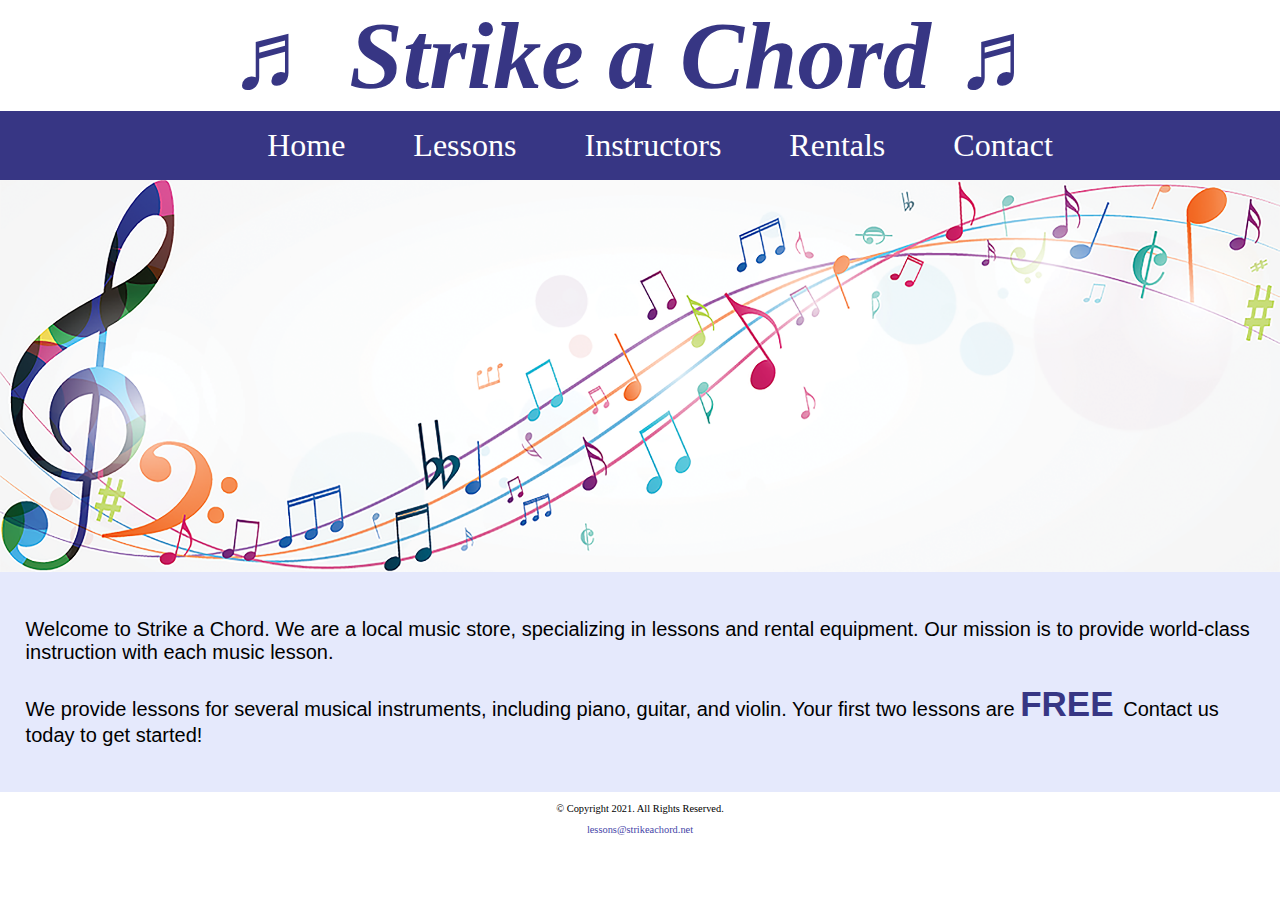
==== index.html @ 9f390e34 "chapter4" ====
<!-- Write your code here -->
<!--  
Student Name: William Gomez
File Name: index.html
Date: 7/15/2021
-->
<!DOCTYPE html>
<html lang="en">

<head>

  <meta charset="utf-8">
  <link rel="stylesheet" href="css/styles.css"> 

  <title>Strike a Chord: Home Page</title>

    <body>

        <header>
          <h1>&#9836; Strike a Chord &#9836;</h1> 
        </header>

        <nav>
            <ul>
                <li><a href="index.html"> Home </a></li>
                <li><a href="lessons.html">Lessons  </a></li>
                <li><a href="instructors.html">Instructors  </a> </li>
                <li><a href="rentals.html">Rentals  </a> </li>
                <li><a href="contact.html">Contact  </a> </li>
            </ul> 
        </nav>
        <div id="hero">
         <img src="images/music-notes.png" alt="colorful music notes">
        </div>
<!-- Use the main area to add the main content to the webpage -->
        <main>

          <div id="intro">
            <p>Welcome to Strike a Chord. We are a local music store, specializing in lessons and rental              equipment. Our mission is to provide world-class instruction with each music lesson.</p>
  
            <p>We provide lessons for several musical instruments, including piano, guitar, and violin.               Your first two lessons are <span class="action"> FREE </span> Contact us today to get started!</p>
          </div>

        </main>
        
        <footer>
          <p>&copy; Copyright 2021. All Rights Reserved.</p>
          <p><a href="mailto:lessons@strikeachord.net"> lessons@strikeachord.net</a></p>
        </footer> 

    </body>
  
</head>

</html>
---- css/styles.css ----
/*  
Author: William Gomez
File Name: styles.css
Date: 07/30/2021
*/

/* CSS Reset */
body, header, nav, main, footer, img, h1 
{
    margin: 0;
    padding: 0;
    border: 0;
}

/* Style rule for images */
img 
{
    max-width: 100%;
    display: block;
}

/* Style rules for header content */
header 
{

    text-align: center;
    font-size: 3em;
    color: #373684;
}
 
header h1 
{
    font-style: italic;
}

/* Style rules for navigation area */
nav {
    background-color: #373684;
}
 
nav ul {
    list-style-type: none;
    margin: 0;
    text-align: center;
}
 
nav li {
    display: inline-block;
    font-size: 2em;
}
 
nav li a {
    display: block;
    color: #fff;
    text-align: center;
    padding: 0.5em 1em;
    text-decoration: none;
}

/* Style rules for main content */
main 
{
    padding: 2%;
    background-color: #e5e9fc;
    overflow: auto;
    font-family: Verdana, Arial, sans-serif;
}
 
main p 
{
    font-size: 1.25em;
}
 
.action 
{
    font-size: 1.75em;
    color: #373684; 
    font-weight: bold;
}

#piano, #guitar, #violin 
{
     width: 29%;
     float: left;
     margin: 0 2%;
}
 
#info 
{
    clear: left;
    background-color: #c0caf7;
    padding: 1% 2%;
}

#contact 
{
    text-align: center;
}
 
#contact a 
{
    color: #4645a8;
    text-decoration: none;
    font-weight: bold;
}
 
.map 
{
    border: 5px solid #373684;
}

/* Style rules for footer content */
footer 
{
    text-align: center;
    font-size: 0.65em;
    clear: left;  
}
 
footer a 
{
    color: #4645a8;
    text-decoration: none;
}
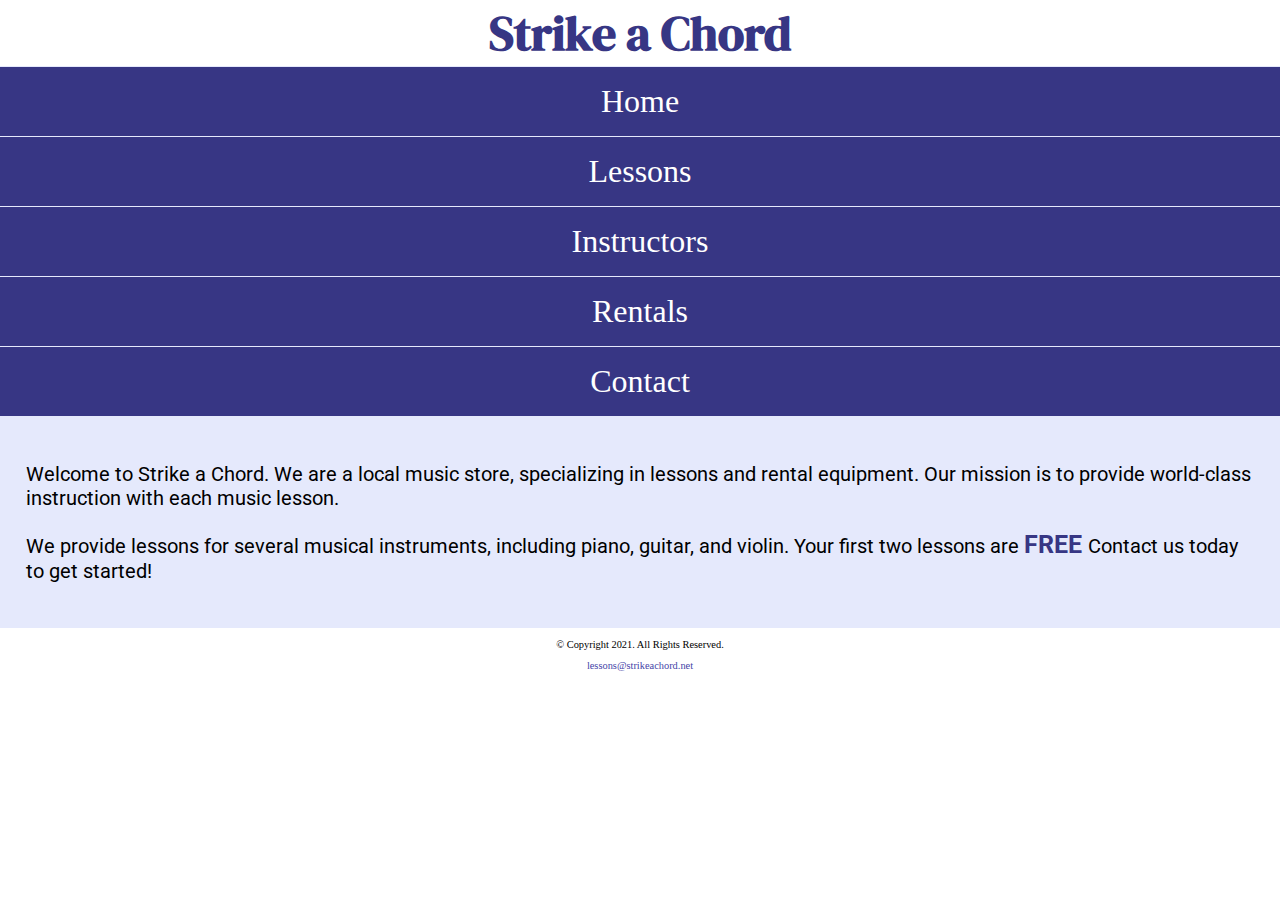
==== commit ba4c9c61: "chapter5" ====
--- a/index.html
+++ b/index.html
@@ -10,14 +10,18 @@
 <head>
 
   <meta charset="utf-8">
-  <link rel="stylesheet" href="css/styles.css"> 
+  <meta name="viewport" content="width=device-width, initial-scale=1.0">
+  <link rel="stylesheet" href="css/styles.css">
+  <link rel="preconnect" href="https://fonts.googleapis.com">
+<link rel="preconnect" href="https://fonts.gstatic.com" crossorigin>
+<link href="https://fonts.googleapis.com/css2?family=DM+Serif+Display:ital@1&family=Roboto:wght@100&display=swap" rel="stylesheet">
 
   <title>Strike a Chord: Home Page</title>
 
     <body>
 
         <header>
-          <h1>&#9836; Strike a Chord &#9836;</h1> 
+            <h1><span class="tab-desk">&#9836;</span>  Strike a Chord <span class="tab-desk">&#9836;</span> </h1> 
         </header>
 
         <nav>
@@ -29,7 +33,7 @@
                 <li><a href="contact.html">Contact  </a> </li>
             </ul> 
         </nav>
-        <div id="hero">
+        <div class="tab-desk" id="hero">
          <img src="images/music-notes.png" alt="colorful music notes">
         </div>
 <!-- Use the main area to add the main content to the webpage -->
--- a/css/styles.css
+++ b/css/styles.css
@@ -5,7 +5,7 @@
 */
 
 /* CSS Reset */
-body, header, nav, main, footer, img, h1 
+body, header, nav, main, footer, img, h1, ul 
 {
     margin: 0;
     padding: 0;
@@ -19,18 +19,26 @@
     display: block;
 }
 
+/*Style rules for mobile viewport.*/
+
+/* Hide tab-desk class*/
+.tab-desk{
+  display: none;
+}
+
+
 /* Style rules for header content */
 header 
 {
 
     text-align: center;
-    font-size: 3em;
+    font-size: 1.5em;
     color: #373684;
 }
  
 header h1 
 {
-    font-style: italic;
+    font-family: 'DM Serif Display',serif;
 }
 
 /* Style rules for navigation area */
@@ -40,13 +48,13 @@
  
 nav ul {
     list-style-type: none;
-    margin: 0;
     text-align: center;
 }
  
 nav li {
-    display: inline-block;
+    display: block;
     font-size: 2em;
+    border-top: 1px solid #e5e9fc;
 }
  
 nav li a {
@@ -63,7 +71,7 @@
     padding: 2%;
     background-color: #e5e9fc;
     overflow: auto;
-    font-family: Verdana, Arial, sans-serif;
+    font-family: 'Roboto', sans-serif;
 }
  
 main p 
@@ -73,15 +81,13 @@
  
 .action 
 {
-    font-size: 1.75em;
+    font-size: 1.25em;
     color: #373684; 
     font-weight: bold;
 }
 
 #piano, #guitar, #violin 
 {
-     width: 29%;
-     float: left;
      margin: 0 2%;
 }
  
@@ -92,12 +98,37 @@
     padding: 1% 2%;
 }
 
+#info ul
+{
+  margin-left: 10%;
+}
+
+.round
+{
+  border-radius: 8px;
+}
+
 #contact 
 {
     text-align: center;
 }
+
+.tel-link {
+    background-color: #373684;
+        padding: 2%;
+        margin: 0 auto;
+        width: 80%;
+        text-align: center;
+        border-radius: 5px;
+} 
+.tel-link a {
+    color: #fff;
+        text-decoration: none;
+        font-size: 1.5em;
+        display: block;
+}
  
-#contact a 
+#contact .email-link 
 {
     color: #4645a8;
     text-decoration: none;
@@ -107,6 +138,8 @@
 .map 
 {
     border: 5px solid #373684;
+    width: 95%;
+    height: 50%;
 }
 
 /* Style rules for footer content */
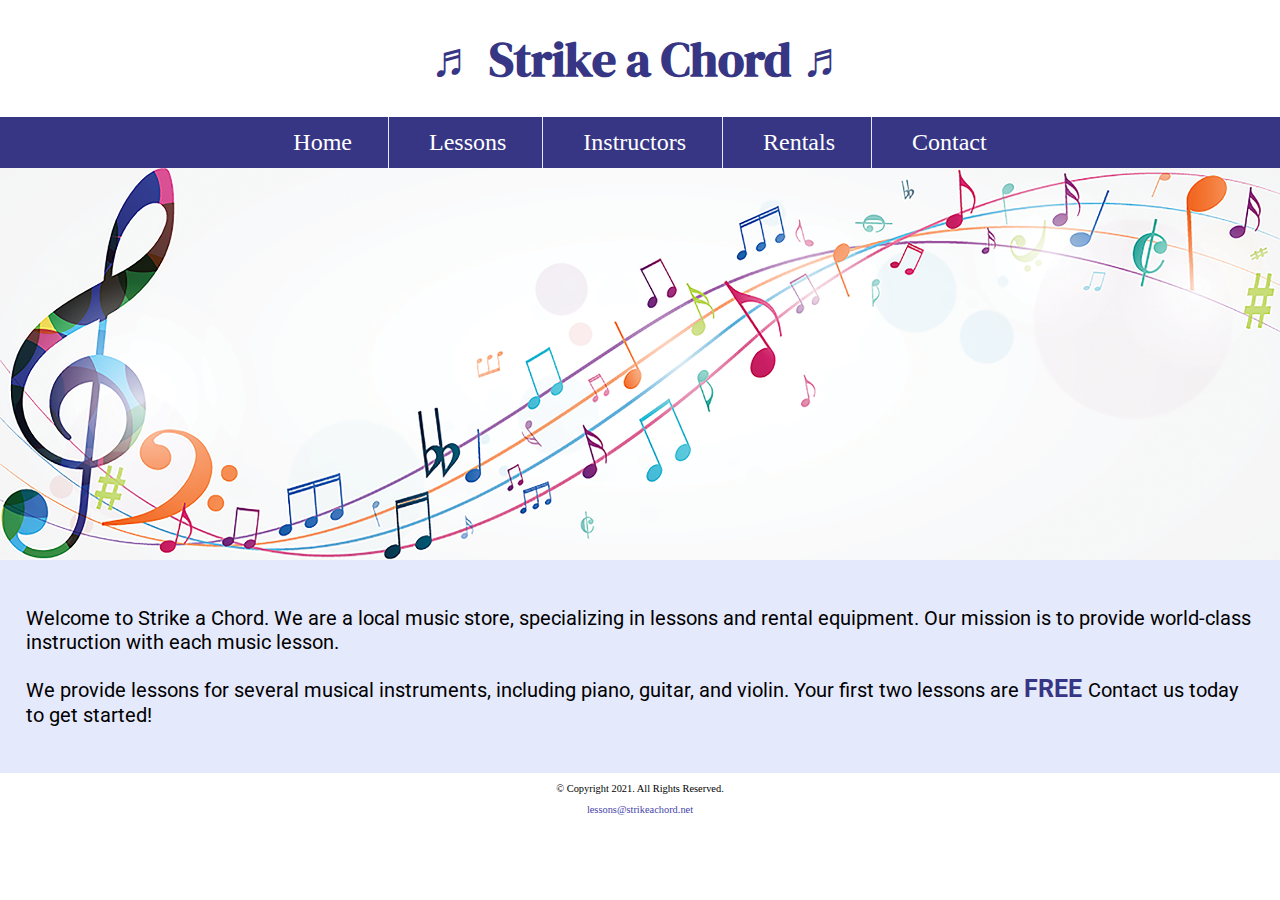
==== commit 94c4c284: "chapter6" ====
--- a/index.html
+++ b/index.html
@@ -14,7 +14,7 @@
   <link rel="stylesheet" href="css/styles.css">
   <link rel="preconnect" href="https://fonts.googleapis.com">
 <link rel="preconnect" href="https://fonts.gstatic.com" crossorigin>
-<link href="https://fonts.googleapis.com/css2?family=DM+Serif+Display:ital@1&family=Roboto:wght@100&display=swap" rel="stylesheet">
+<link href="https://fonts.googleapis.com/css2?family=DM+Serif+Display:ital@1&family=Roboto&display=swap" rel="stylesheet">
 
   <title>Strike a Chord: Home Page</title>
 
--- a/css/styles.css
+++ b/css/styles.css
@@ -155,3 +155,100 @@
     color: #4645a8;
     text-decoration: none;
 }
+
+/* Media Query for Tablet Viewport */
+@media screen and (min-width: 550px), print {
+  
+/* Tablet Viewport: Show tab-desk class, hide mobile class */  
+.tab-desk {
+    display: block;
+} 
+.mobile {
+    display: none;  
+} 
+/* Tablet Viewport: Style rule for header content */     
+span.tab-desk {
+    display: inline;
+}
+
+
+/*Tablet Viewport: Style rules for nav area */
+
+nav li{
+  border-top: none;
+  display: inline-block;
+  font-size: 1.5em;
+  border-right: solid 1px #e5e9fc;
+}
+nav li:last-child{
+  border-right: none;
+}
+
+nav li a{
+  padding-top: 0.25em;
+  padding-bottom: 0.25em ;
+  padding-left: 0.5em;
+  padding-right: 0.5em;
+}
+/*Tablet Viewport: Style rule for map*/
+.map{
+  width: 500px;
+  height: 450px;
+}
+
+}
+
+
+/* Media Query for Desktop Viewport */
+@media screen and (min-width: 769px), print {
+
+  /*Desktop Viewport: Style rule for header*/
+
+  header{
+    padding:2%;
+  }
+
+  /*Desktop Viewport: Style rules for nav area*/
+  nav li a{
+    padding-top: 0.5em;
+    padding-bottom: 0.5em ;
+    padding-left: 1.5em;
+    padding-right: 1.5em;
+  }
+  nav li a:hover{
+    color: #373684;
+    background-color: #e5e9fc;
+  }
+  
+  /*Desktop Viewport: Style rules for main content*/
+  #info ul{
+    margin-left: 5%;
+  }
+
+
+  main h3{
+    font-size: 1.5em;
+  }
+
+  main{
+    
+  }
+
+  #guitar, #piano, #violin{
+    width: 29%;
+    float:left;
+    margin-top: 0;
+    margin-bottom: 0;
+    margin-right: 2%;
+    margin-left: 2%;
+  }
+
+}
+
+/*Media Query for Print*/
+@media print{
+  body{
+    background-color: #fff;
+    color: #000;
+  }
+}
